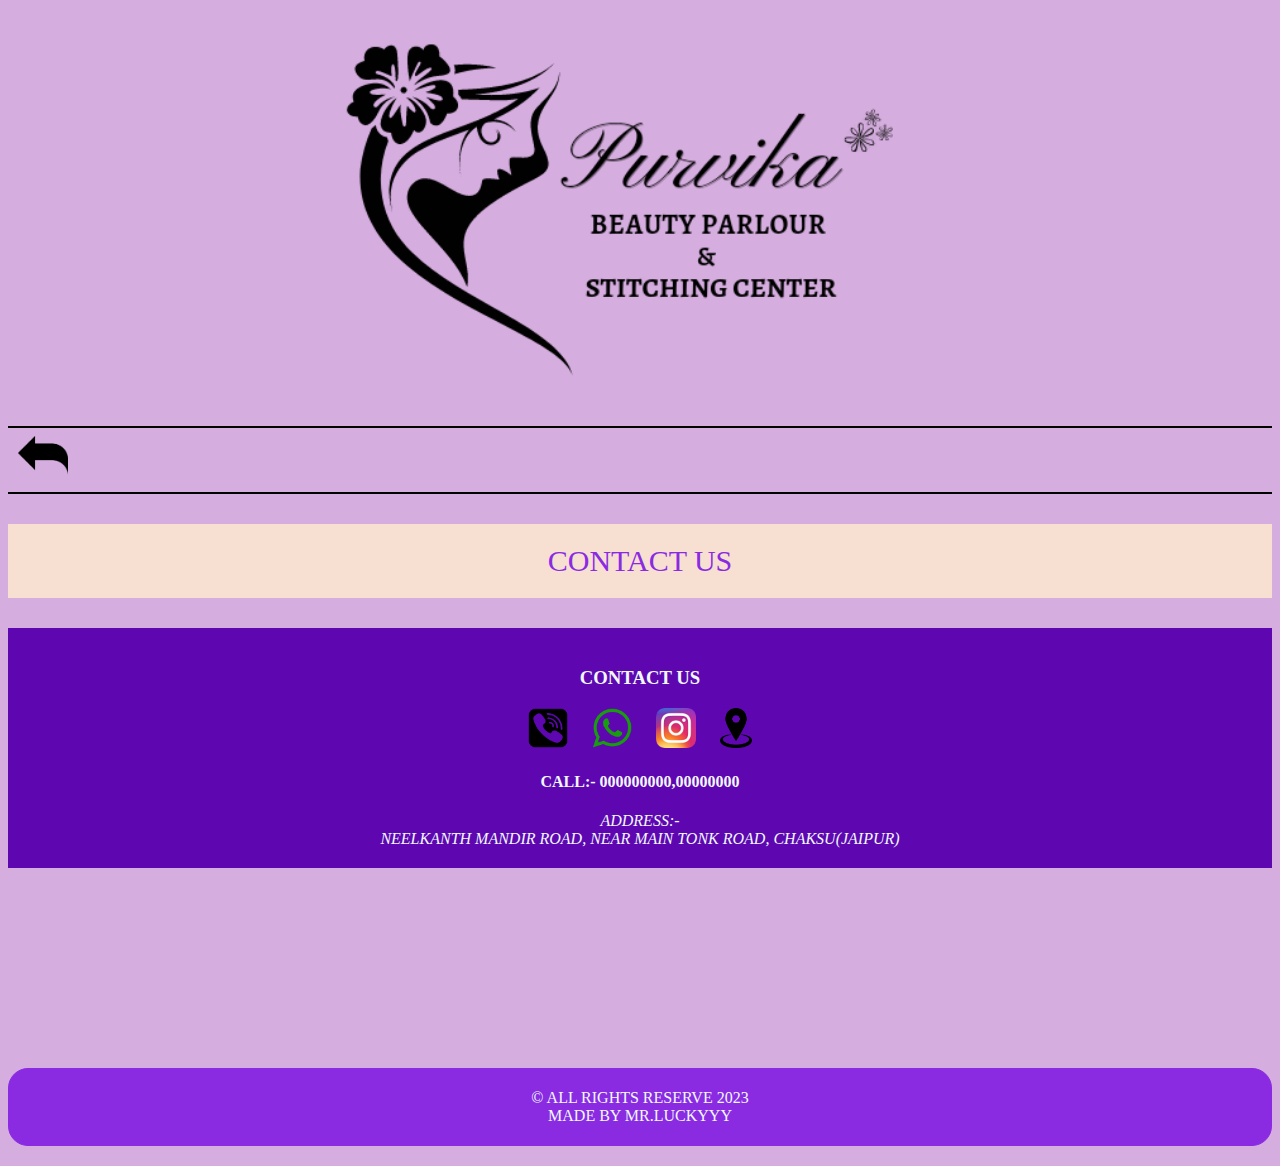
==== contact.html @ aec78c2b "first" ====
<!DOCTYPE html>
<html lang="en">
  <head>
    <meta charset="UTF-8" />
    <meta http-equiv="X-UA-Compatible" content="IE=edge" />
    <meta name="viewport" content="width=device-width, initial-scale=1.0" />
    <title>purvika</title>
  </head>
  <link rel="stylesheet" href="style/style.css" />
  
    <div class="head-top">
      <img src="img/logo-t.png" alt="logo" style="width: 50%; height: 50%; margin: 0px; padding: 5px 0px;">
    </div>
    <hr>
   <div class="back" style="height: 30px;">
        <a href="index.html"><img src="img/back.png" alt="back" style="float: left;"></a>
   </div>
   <br>
   <hr>
    <p class="head2">CONTACT US</p>
    <section class="contact" id="contact">
      <h3>CONTACT US</h3>
      <div class="contact-links">
        <img src="img/call.png" alt="call">
        <img src="img/whatsapp.png" alt="whatsapp">
        <img src="img/insta.png" alt="instagram">
        <img src="img/map.png" alt="map">
      </div>
      <h4>CALL:- 000000000,00000000</h4>
      <address>
        ADDRESS:- 
        <br>
        NEELKANTH MANDIR ROAD, NEAR MAIN TONK ROAD, CHAKSU(JAIPUR)
      </address>
    </section>
    <section class="footer">
      	&#169; ALL RIGHTS RESERVE 2023
        <br>
        MADE BY <span>MR.LUCKYYY</span>
    </section>
  </body>
</html>
---- style/style.css ----
* {
  text-align: center;
}
body {
  color: aliceblue;
  background-color: rgb(213, 173, 223);
}
.nav-ul {
  list-style: none;
}
a {
  text-decoration: none;
  color: aliceblue;
}
.nav-list {
  text-align: center;
  width: 90%;
  color: aliceblue;
  padding: 10px 0px;
  margin: 10px 0px;
  background-color: rgb(74, 5, 74);
  border: 1px solid rgb(74, 5, 74);
  border-radius: 10px;
}
li:hover {
  background-color: rgb(197, 87, 197);
}
.nav {
  /* background-color: rgba(134, 0, 141, 0);
  border: 0.5px solid rgb(134, 0, 141); */
  border-radius: 20px;
}
.home1 {
  height: 400px;
  padding: 70px 0px;
  padding-top: 0px;
}
.des {
  font-size: 120%;
  font-weight: bold;
  color: rgb(0, 0, 0);
}
table {
  width: 100%;
  /* border: 1px solid red;0 */
}
th {
  background-color: rgb(0, 0, 0);
  color: aliceblue;
}
td {
  width: 70%;
}
tr {
  background-color: pink;
  color: black;
}
/* h1 {
  color: rgb(79, 12, 110);
} */
.contact {
  background-color: rgb(94, 7, 176);
  padding: 20px 0px;
  margin: 20px 0px;
  margin-bottom: 200px;
}
.head-top {
  /* background-color: rgb(216, 158, 230); */
  margin-top: 0px 0px;
  padding: 20px 0px;
}
.heading {
  font-size: 30px;
}
.head {
  color: blueviolet;
}
.contact-links {
}
img {
  height: 40px;
  margin: 0px 10px;
}
.footer {
  background-color: blueviolet;
  border: 1px solid blueviolet;
  padding: 20px;
  border-radius: 20px;
  margin: 20px 0px;
}
.offers {
  color: brown;
  height: 600px;
}
hr {
  background-color: black;
  border: 1px solid black;
}
.head2 {
  color: blueviolet;
  font-size: 30px;
  background-color: rgba(255, 235, 205, 0.803);
  padding: 20px;
}
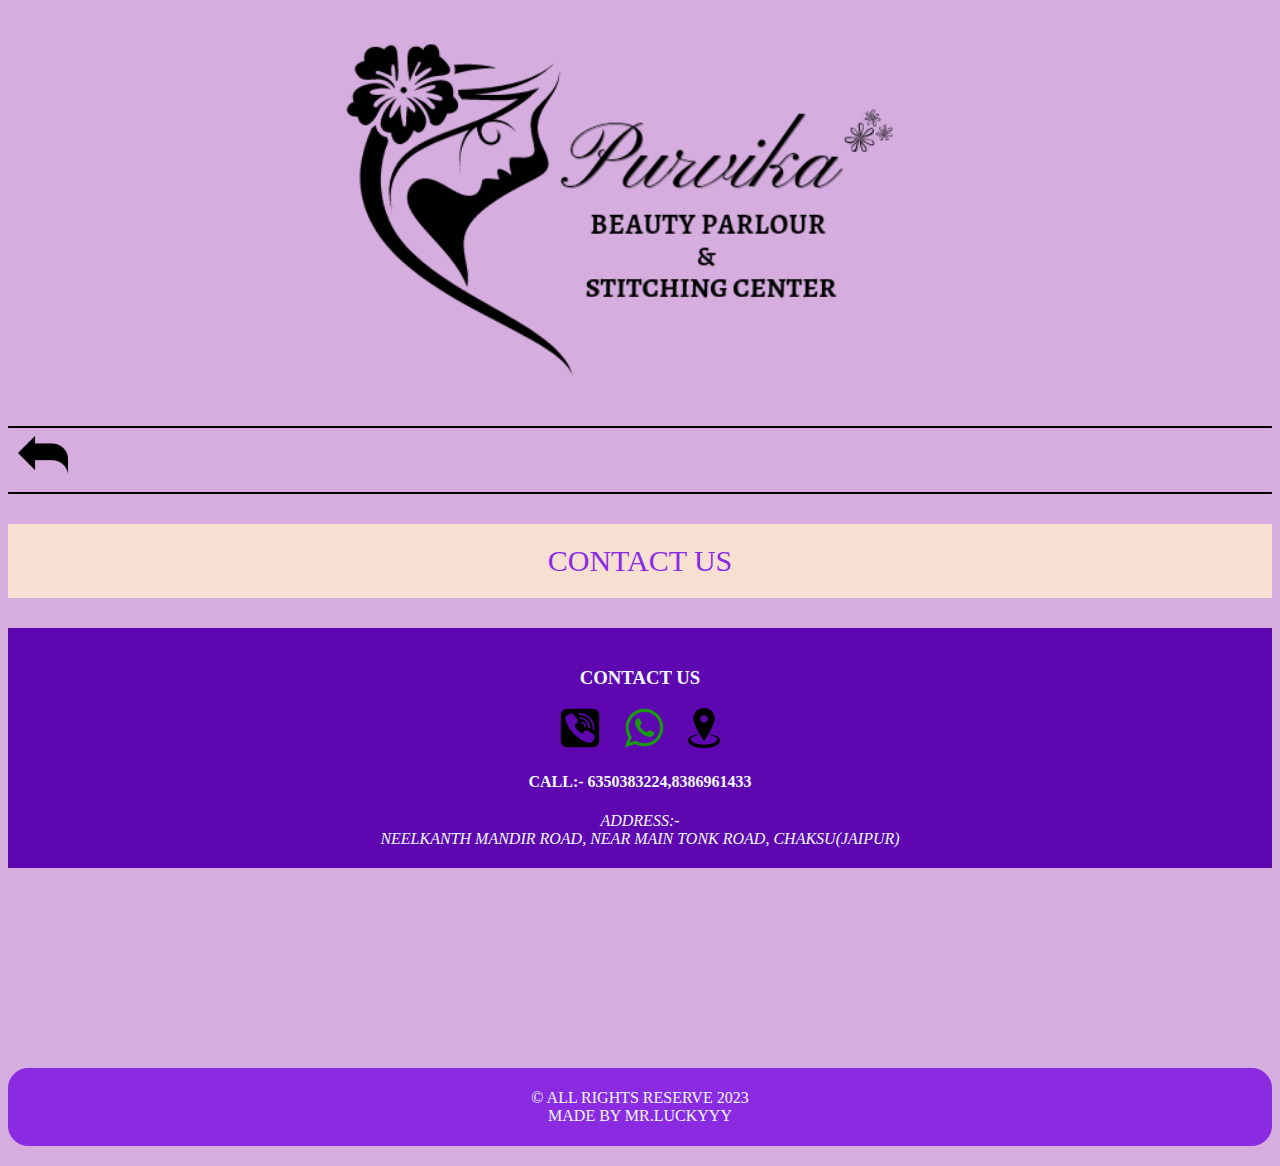
==== commit 59c009e5: "new" ====
--- a/contact.html
+++ b/contact.html
@@ -21,12 +21,12 @@
     <section class="contact" id="contact">
       <h3>CONTACT US</h3>
       <div class="contact-links">
-        <img src="img/call.png" alt="call">
-        <img src="img/whatsapp.png" alt="whatsapp">
-        <img src="img/insta.png" alt="instagram">
-        <img src="img/map.png" alt="map">
+        <a href="tel:6350383224"><img src="img/call.png" alt="call"></a>
+        <a href="https://api.whatsapp.com/send?phone=+91 63503 83224&text=hy!!!"><img src="img/whatsapp.png" alt="whatsapp"></a>
+        <!-- <a href=""><img src="img/insta.png" alt="instagram"></a> -->
+        <a href="https://maps.app.goo.gl/MGHaQzweFnqVhAsC8"><img src="img/map.png" alt="map"></a>
       </div>
-      <h4>CALL:- 000000000,00000000</h4>
+      <h4>CALL:- 6350383224,8386961433</h4>
       <address>
         ADDRESS:- 
         <br>
@@ -36,7 +36,7 @@
     <section class="footer">
       	&#169; ALL RIGHTS RESERVE 2023
         <br>
-        MADE BY <span>MR.LUCKYYY</span>
+        MADE BY <a href="dev.html"> <span>MR.LUCKYYY</span></a>
     </section>
   </body>
 </html>
--- a/style/style.css
+++ b/style/style.css
@@ -102,3 +102,14 @@
   background-color: rgba(255, 235, 205, 0.803);
   padding: 20px;
 }
+button {
+  background-color: rgb(242, 235, 193);
+  border: 2px solid black;
+  padding: 10px;
+  font-weight: bold;
+  border-radius: 10px;
+}
+button:hover {
+  background-color: rgb(255, 255, 255);
+  border-radius: 20px;
+}
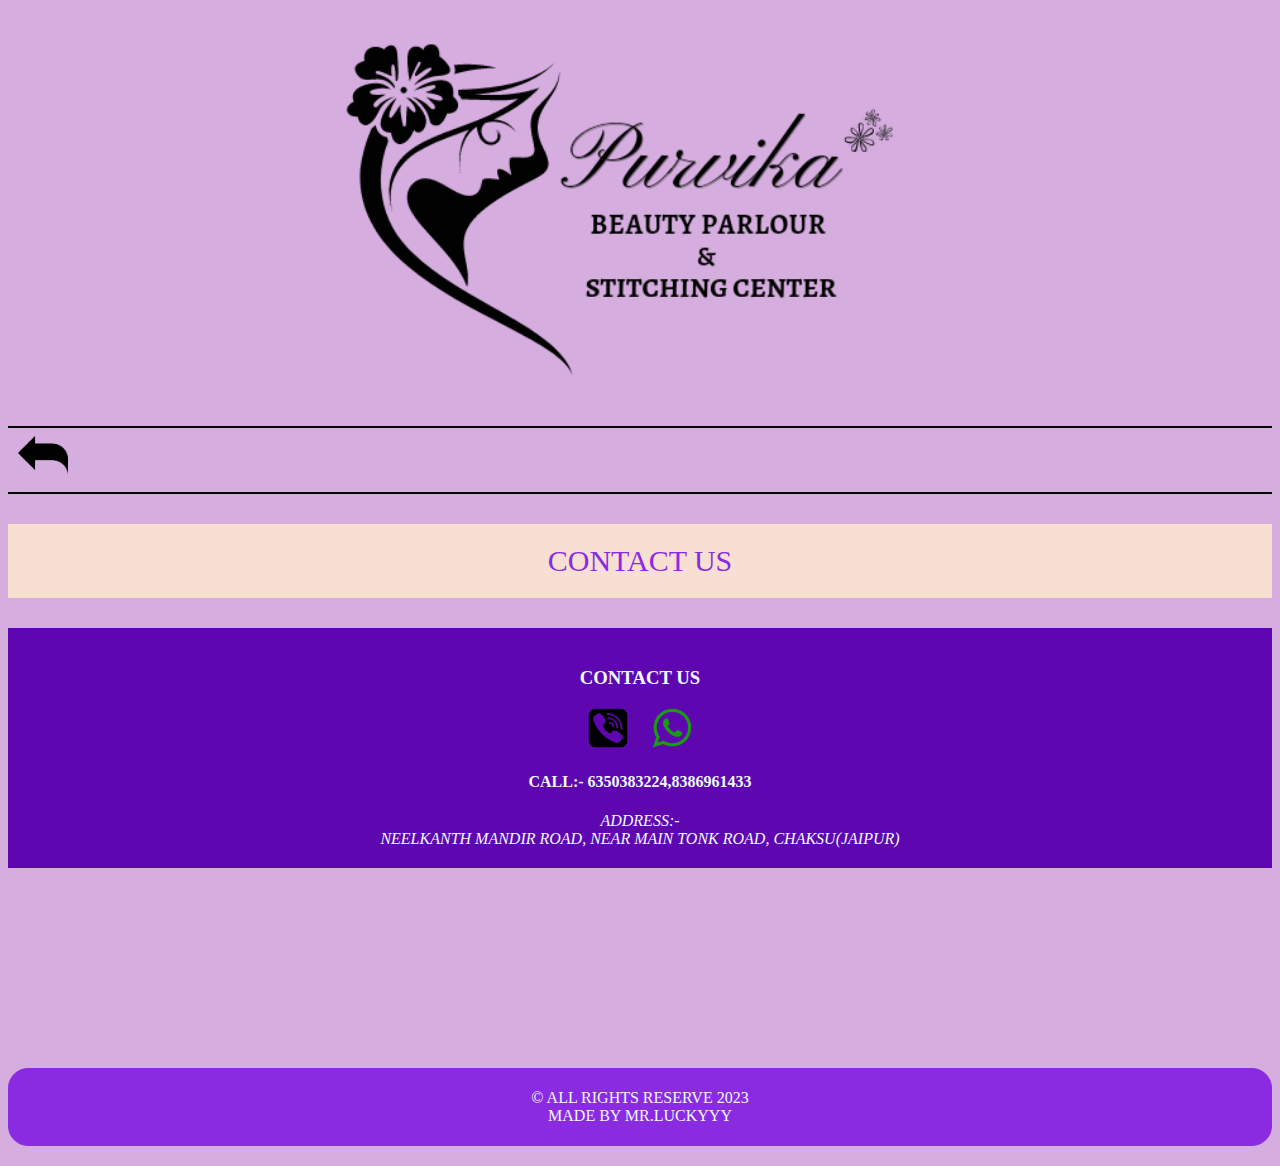
==== commit 3f8efe34: "new commit" ====
--- a/contact.html
+++ b/contact.html
@@ -21,10 +21,10 @@
     <section class="contact" id="contact">
       <h3>CONTACT US</h3>
       <div class="contact-links">
-        <a href="tel:6350383224"><img src="img/call.png" alt="call"></a>
-        <a href="https://api.whatsapp.com/send?phone=+91 63503 83224&text=hy!!!"><img src="img/whatsapp.png" alt="whatsapp"></a>
+        <a href="tel:6350383224" target="_blank"><img src="img/call.png" alt="call"></a>
+        <a href="https://api.whatsapp.com/send?phone=+91 63503 83224&text=hy!!!" target="_blank"><img src="img/whatsapp.png" alt="whatsapp"></a>
         <!-- <a href=""><img src="img/insta.png" alt="instagram"></a> -->
-        <a href="https://maps.app.goo.gl/MGHaQzweFnqVhAsC8"><img src="img/map.png" alt="map"></a>
+        <!-- <a href="https://maps.app.goo.gl/MGHaQzweFnqVhAsC8"><img src="img/map.png" alt="map"></a> -->
       </div>
       <h4>CALL:- 6350383224,8386961433</h4>
       <address>
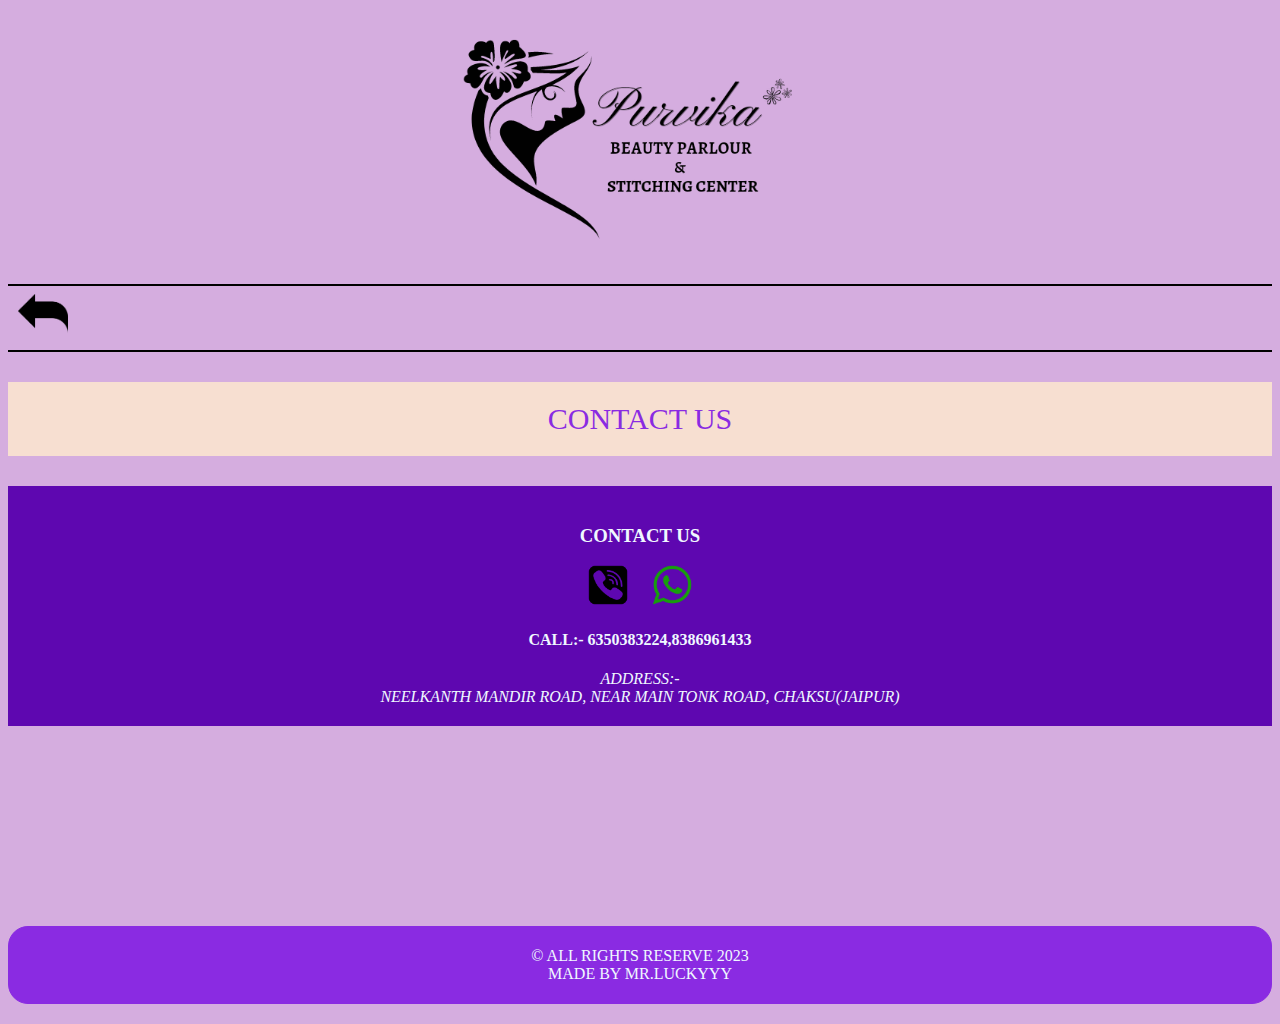
==== commit d63a4123: "next" ====
--- a/contact.html
+++ b/contact.html
@@ -7,36 +7,53 @@
     <title>purvika</title>
   </head>
   <link rel="stylesheet" href="style/style.css" />
-  
+  <body>
     <div class="head-top">
-      <img src="img/logo-t.png" alt="logo" style="width: 50%; height: 50%; margin: 0px; padding: 5px 0px;">
+      <img
+        src="img/logo-t.png"
+        alt="logo"
+        style="
+          width: 30%;
+          height: 30%;
+          margin: 0px;
+          padding: 5px 0px;
+        "
+      />
     </div>
-    <hr>
-   <div class="back" style="height: 30px;">
-        <a href="index.html"><img src="img/back.png" alt="back" style="float: left;"></a>
-   </div>
-   <br>
-   <hr>
+    <hr />
+    <div class="back" style="height: 30px">
+      <a href="index.html"
+        ><img src="img/back.png" alt="back" style="float: left"
+      /></a>
+    </div>
+    <br />
+    <hr />
     <p class="head2">CONTACT US</p>
     <section class="contact" id="contact">
       <h3>CONTACT US</h3>
       <div class="contact-links">
-        <a href="tel:6350383224" target="_blank"><img src="img/call.png" alt="call"></a>
-        <a href="https://api.whatsapp.com/send?phone=+91 63503 83224&text=hy!!!" target="_blank"><img src="img/whatsapp.png" alt="whatsapp"></a>
+        <a href="tel:6350383224" target="_blank"
+          ><img src="img/call.png" alt="call"
+        /></a>
+        <a
+          href="https://api.whatsapp.com/send?phone=+91 63503 83224&text=hy!!!"
+          target="_blank"
+          ><img src="img/whatsapp.png" alt="whatsapp"
+        /></a>
         <!-- <a href=""><img src="img/insta.png" alt="instagram"></a> -->
         <!-- <a href="https://maps.app.goo.gl/MGHaQzweFnqVhAsC8"><img src="img/map.png" alt="map"></a> -->
       </div>
       <h4>CALL:- 6350383224,8386961433</h4>
       <address>
-        ADDRESS:- 
-        <br>
+        ADDRESS:-
+        <br />
         NEELKANTH MANDIR ROAD, NEAR MAIN TONK ROAD, CHAKSU(JAIPUR)
       </address>
     </section>
     <section class="footer">
-      	&#169; ALL RIGHTS RESERVE 2023
-        <br>
-        MADE BY <a href="dev.html"> <span>MR.LUCKYYY</span></a>
+      &#169; ALL RIGHTS RESERVE 2023
+      <br />
+      MADE BY <a href="dev.html"> <span>MR.LUCKYYY</span></a>
     </section>
   </body>
 </html>
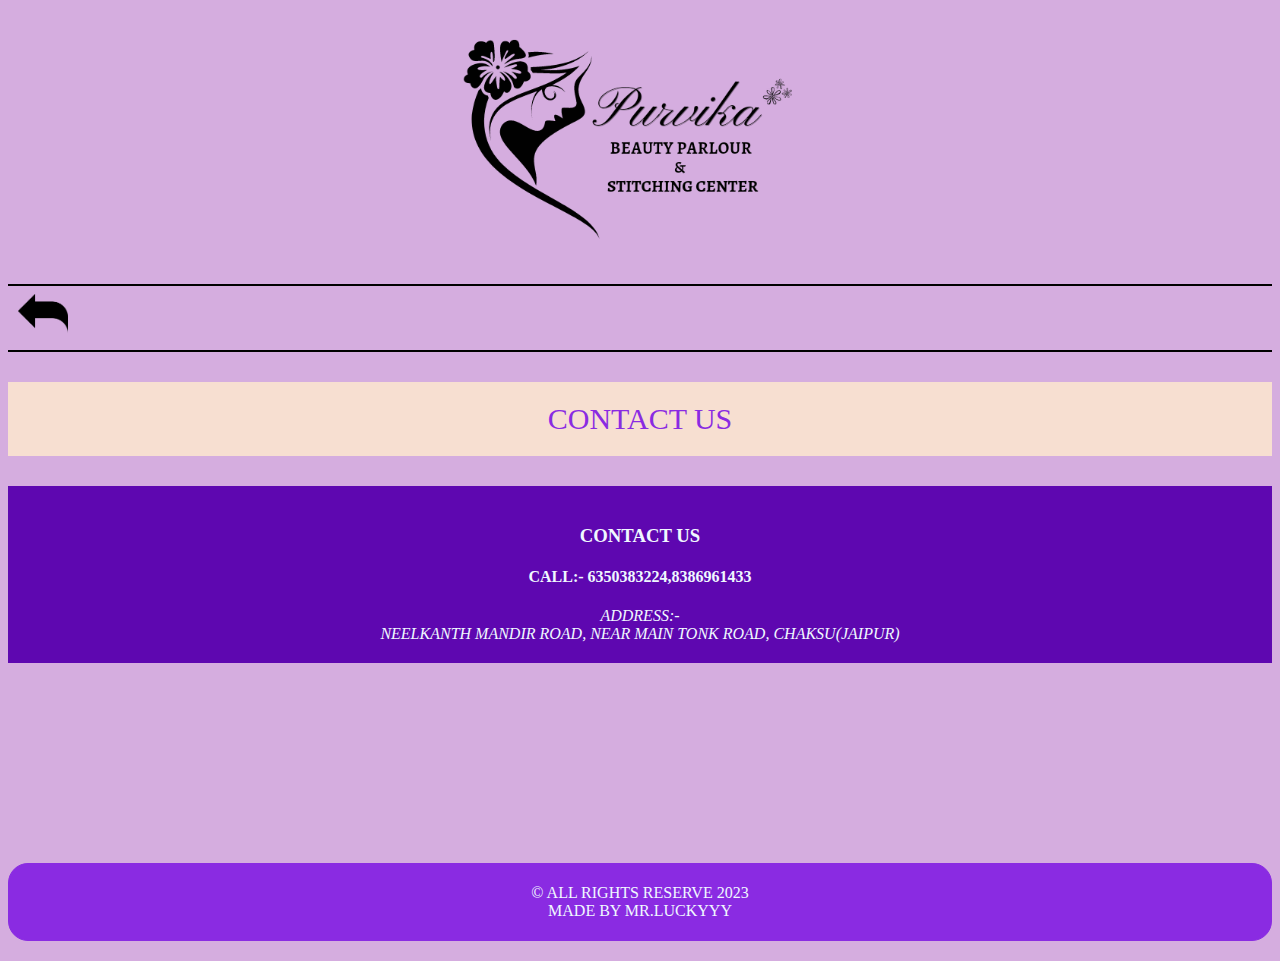
==== commit 58af9b66: "update" ====
--- a/contact.html
+++ b/contact.html
@@ -32,14 +32,14 @@
     <section class="contact" id="contact">
       <h3>CONTACT US</h3>
       <div class="contact-links">
-        <a href="tel:6350383224" target="_blank"
+        <!-- <a href="tel:6350383224" target="_blank"
           ><img src="img/call.png" alt="call"
         /></a>
         <a
           href="https://api.whatsapp.com/send?phone=+91 63503 83224&text=hy!!!"
           target="_blank"
           ><img src="img/whatsapp.png" alt="whatsapp"
-        /></a>
+        /></a> -->
         <!-- <a href=""><img src="img/insta.png" alt="instagram"></a> -->
         <!-- <a href="https://maps.app.goo.gl/MGHaQzweFnqVhAsC8"><img src="img/map.png" alt="map"></a> -->
       </div>
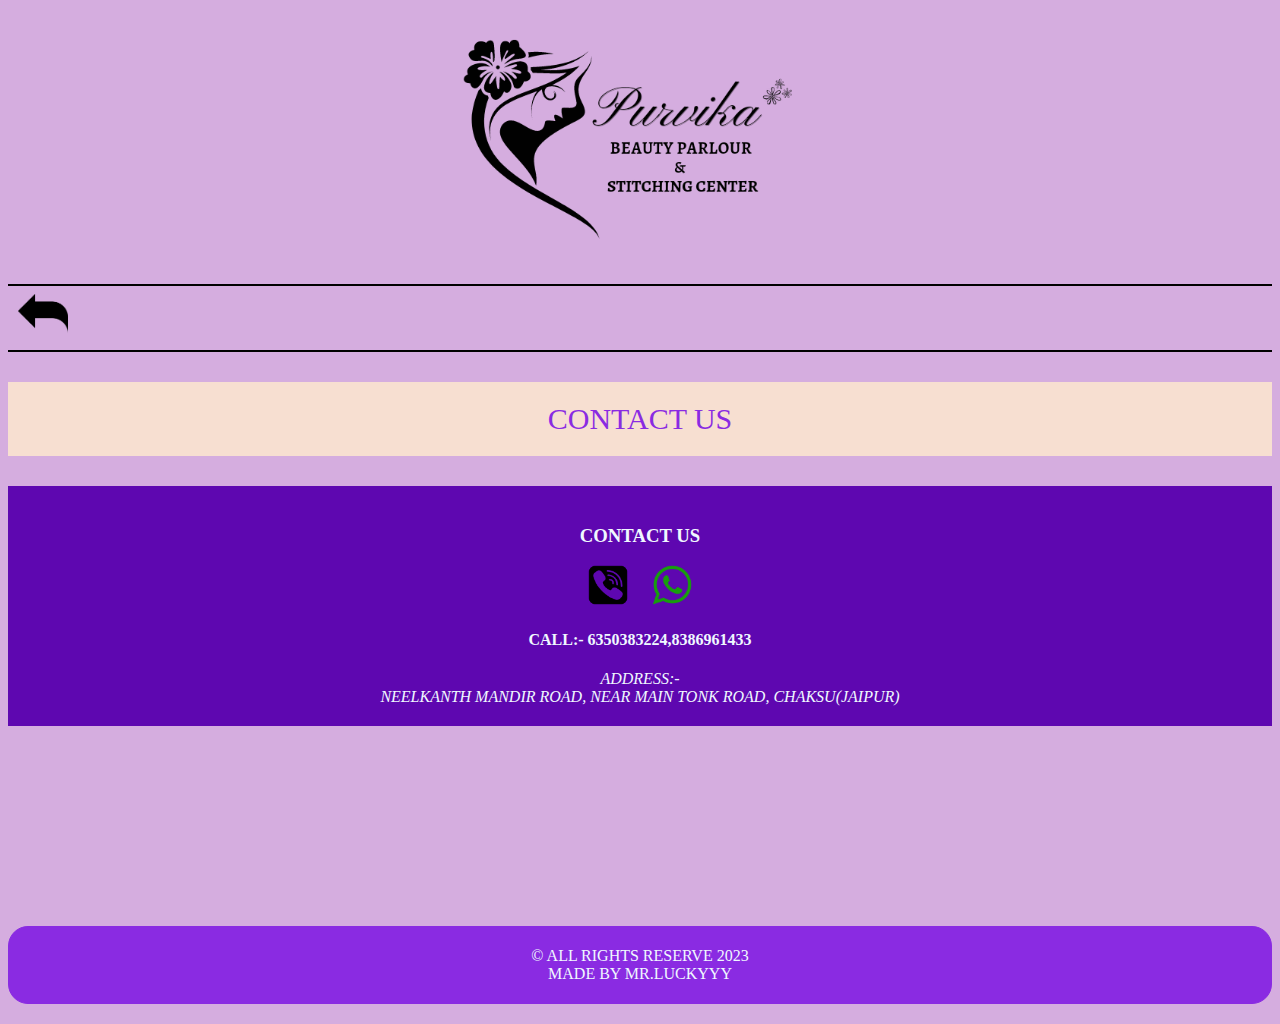
==== commit 4270e9be: "update" ====
--- a/contact.html
+++ b/contact.html
@@ -32,14 +32,14 @@
     <section class="contact" id="contact">
       <h3>CONTACT US</h3>
       <div class="contact-links">
-        <!-- <a href="tel:6350383224" target="_blank"
+        <a href="tel:6350383224" target="_blank"
           ><img src="img/call.png" alt="call"
         /></a>
         <a
           href="https://api.whatsapp.com/send?phone=+91 63503 83224&text=hy!!!"
           target="_blank"
           ><img src="img/whatsapp.png" alt="whatsapp"
-        /></a> -->
+        /></a>
         <!-- <a href=""><img src="img/insta.png" alt="instagram"></a> -->
         <!-- <a href="https://maps.app.goo.gl/MGHaQzweFnqVhAsC8"><img src="img/map.png" alt="map"></a> -->
       </div>
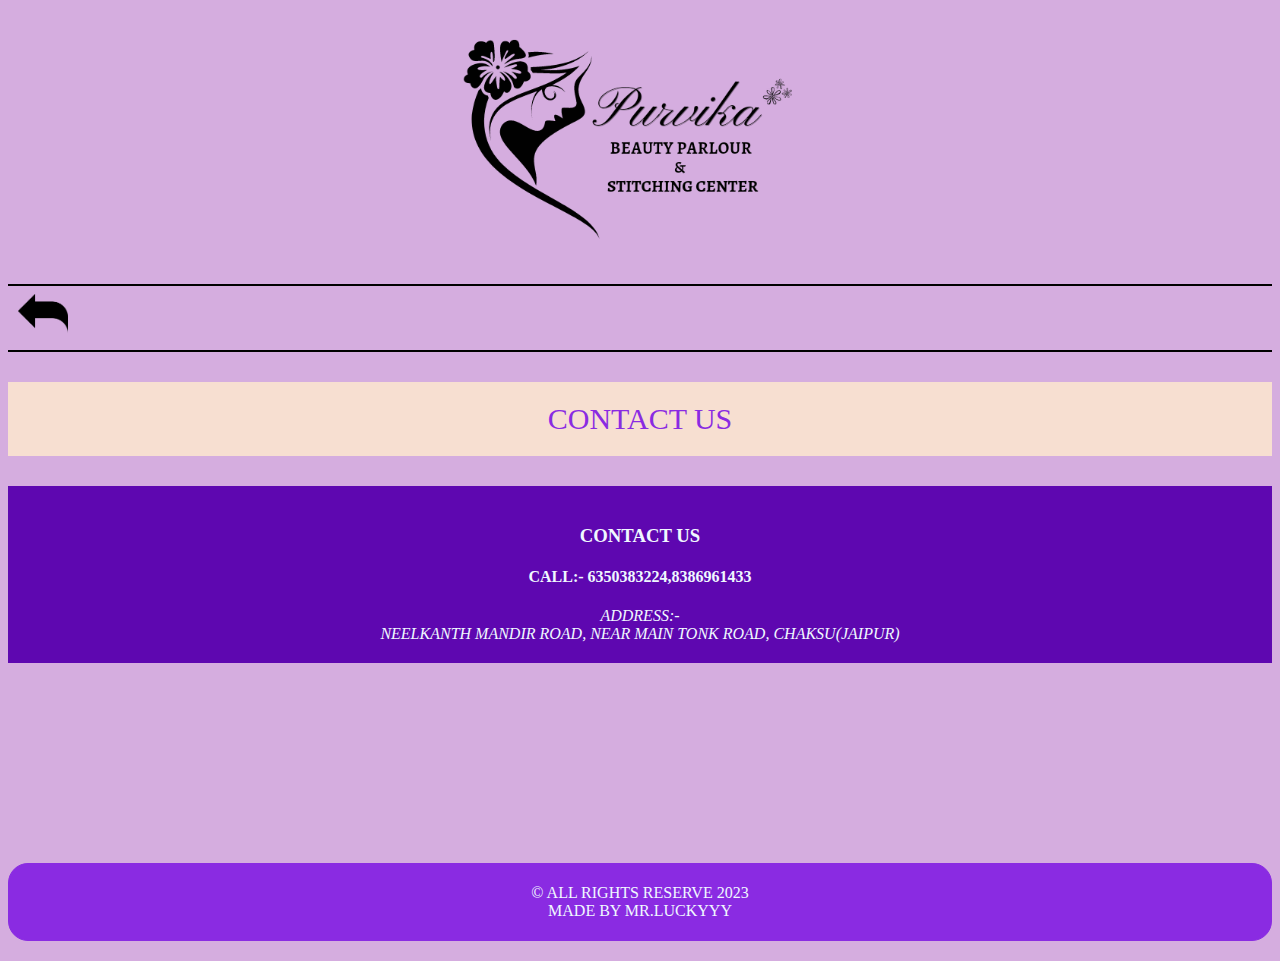
==== commit 233b7bbd: "upadate" ====
--- a/contact.html
+++ b/contact.html
@@ -12,12 +12,7 @@
       <img
         src="img/logo-t.png"
         alt="logo"
-        style="
-          width: 30%;
-          height: 30%;
-          margin: 0px;
-          padding: 5px 0px;
-        "
+        style="width: 30%; height: 30%; margin: 0px; padding: 5px 0px"
       />
     </div>
     <hr />
@@ -32,14 +27,14 @@
     <section class="contact" id="contact">
       <h3>CONTACT US</h3>
       <div class="contact-links">
-        <a href="tel:6350383224" target="_blank"
+        <!-- <a href="tel:6350383224" target="_blank"
           ><img src="img/call.png" alt="call"
         /></a>
         <a
           href="https://api.whatsapp.com/send?phone=+91 63503 83224&text=hy!!!"
           target="_blank"
           ><img src="img/whatsapp.png" alt="whatsapp"
-        /></a>
+        /></a> -->
         <!-- <a href=""><img src="img/insta.png" alt="instagram"></a> -->
         <!-- <a href="https://maps.app.goo.gl/MGHaQzweFnqVhAsC8"><img src="img/map.png" alt="map"></a> -->
       </div>
